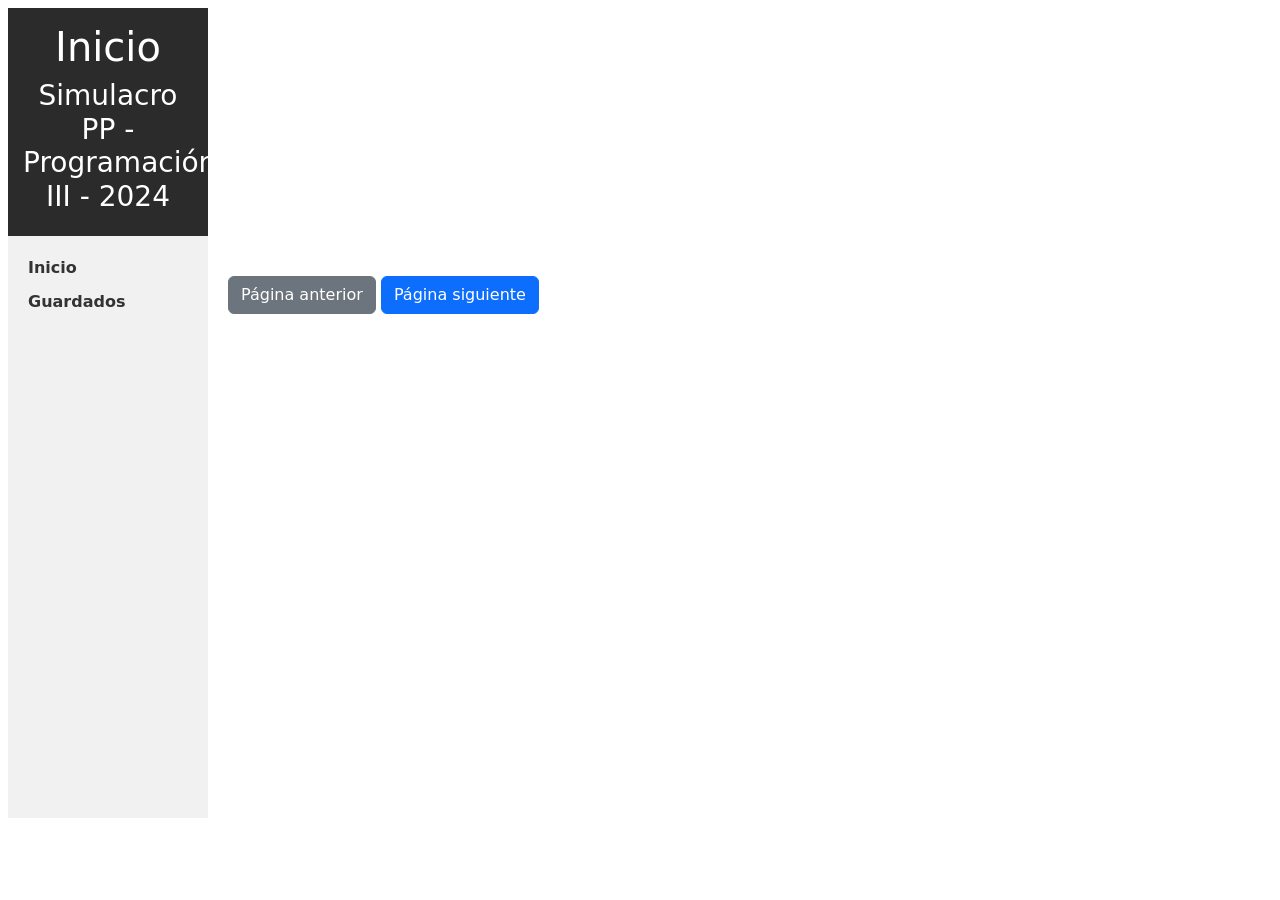
==== index.html @ 64ffdbc7 "primer" ====
<!DOCTYPE html>
<html lang="es">
  <head>
    <meta charset="UTF-8" />
    <meta name="viewport" content="width=device-width, initial-scale=1.0" />
    <link href="https://cdn.jsdelivr.net/npm/bootstrap@5.3.3/dist/css/bootstrap.min.css" rel="stylesheet" />
    <link rel="stylesheet" href="style.css" />
    <title>Simulacro PP - 2024</title>
  </head>
  <body>
    <main class="m-2">
      <header>
        <h1>Inicio</h1>
        <h3>Simulacro PP - Programación III - 2024</h3>
      </header>
      
      <nav id="panel-izquierda">
        <a href="./index.html">Inicio</a>
        <a href="./guardados.html">Guardados</a>
      </nav>
      
      <section id="principal">
        <div id="cartas">
          </div>
        <button id="anterior" class="btn btn-secondary">Página anterior</button>
        <button id="siguiente" class="btn btn-primary">Página siguiente</button>
      </section>
    </main>

    <script src="carta.js"></script>
    <script src="main.js"></script>
  </body>
</html>
---- style.css ----
main {
    display: grid;
    grid-template-columns: 200px 1fr;
    grid-template-rows: auto 1fr;
    min-height: 90vh;
}

header {
    background-color: #2b2b2b;
    color: white;
    padding: 15px;
    text-align: center;
}

#panel-izquierda {
    grid-column: 1;
    grid-row: 2;
    background-color: #f1f1f1;
    padding: 20px;
    display: flex;
    flex-direction: column;
}

#principal {
    grid-column: 2;
    grid-row: 2;
    padding: 20px;
}

#cartas {
    display: grid;
    grid-template-columns: repeat(4, 1fr);
    gap: 15px;
    margin-bottom: 20px;
}

@media (max-width: 900px) {
    #cartas {
        grid-template-columns: repeat(2, 1fr);
    }
}

@media (max-width: 550px) {
    #cartas {
        grid-template-columns: 1fr;
    }
}

nav a {
    margin-bottom: 10px;
    text-decoration: none;
    color: #333;
    font-weight: bold;
}
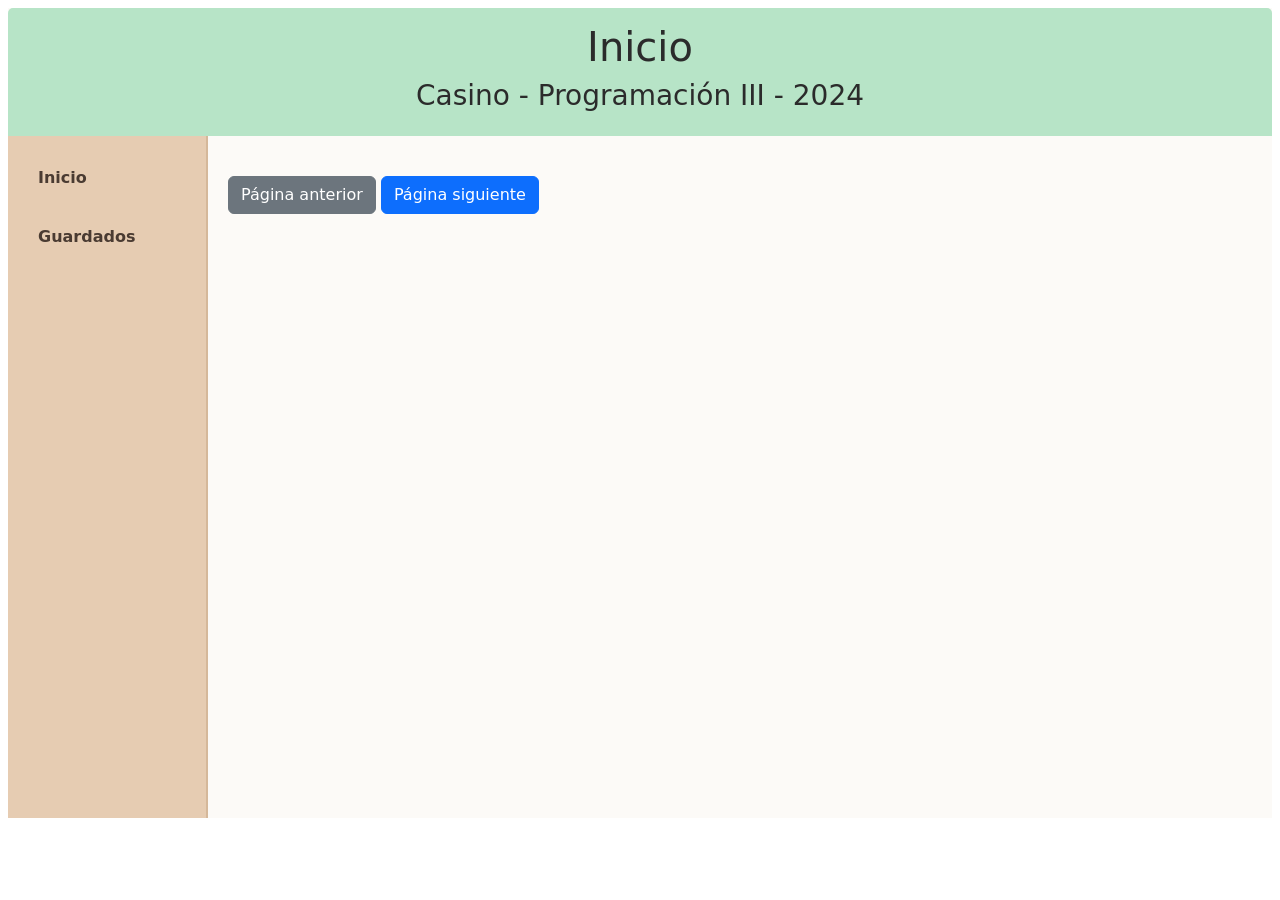
==== commit dd666fea: "final2" ====
--- a/index.html
+++ b/index.html
@@ -9,10 +9,10 @@
   </head>
   <body>
     <main class="m-2">
-      <header>
-        <h1>Inicio</h1>
-        <h3>Simulacro PP - Programación III - 2024</h3>
-      </header>
+        <header>
+            <h1>Inicio</h1>
+            <h3>Casino - Programación III - 2024</h3>
+        </header>
       
       <nav id="panel-izquierda">
         <a href="./index.html">Inicio</a>
--- a/style.css
+++ b/style.css
@@ -1,25 +1,28 @@
-
 main {
     display: grid;
     grid-template-columns: 200px 1fr;
     grid-template-rows: auto 1fr;
     min-height: 90vh;
+    background-color: #fcfaf7;
 }
 
 header {
-    background-color: #2b2b2b;
-    color: white;
+    grid-column: 1 / 3;
+    background-color: #b7e4c7; 
+    color: #2b2b2b; 
     padding: 15px;
     text-align: center;
+    border-radius: 5px 5px 0 0;
 }
 
 #panel-izquierda {
     grid-column: 1;
     grid-row: 2;
-    background-color: #f1f1f1;
+    background-color: #e6ccb2; 
     padding: 20px;
     display: flex;
     flex-direction: column;
+    border-right: 2px solid #d5b89a;
 }
 
 #principal {
@@ -31,8 +34,14 @@
 #cartas {
     display: grid;
     grid-template-columns: repeat(4, 1fr);
-    gap: 15px;
+    gap: 20px;
     margin-bottom: 20px;
+}
+
+.card-img-top {
+    max-height: 250px;
+    object-fit: contain;
+    padding: 15px;
 }
 
 @media (max-width: 900px) {
@@ -48,8 +57,15 @@
 }
 
 nav a {
-    margin-bottom: 10px;
+    margin-bottom: 15px;
     text-decoration: none;
-    color: #333;
+    color: #4a3b32; 
     font-weight: bold;
+    padding: 10px;
+    border-radius: 5px;
+    transition: 0.2s;
+}
+
+nav a:hover {
+    background-color: rgba(255, 255, 255, 0.5); 
 }
